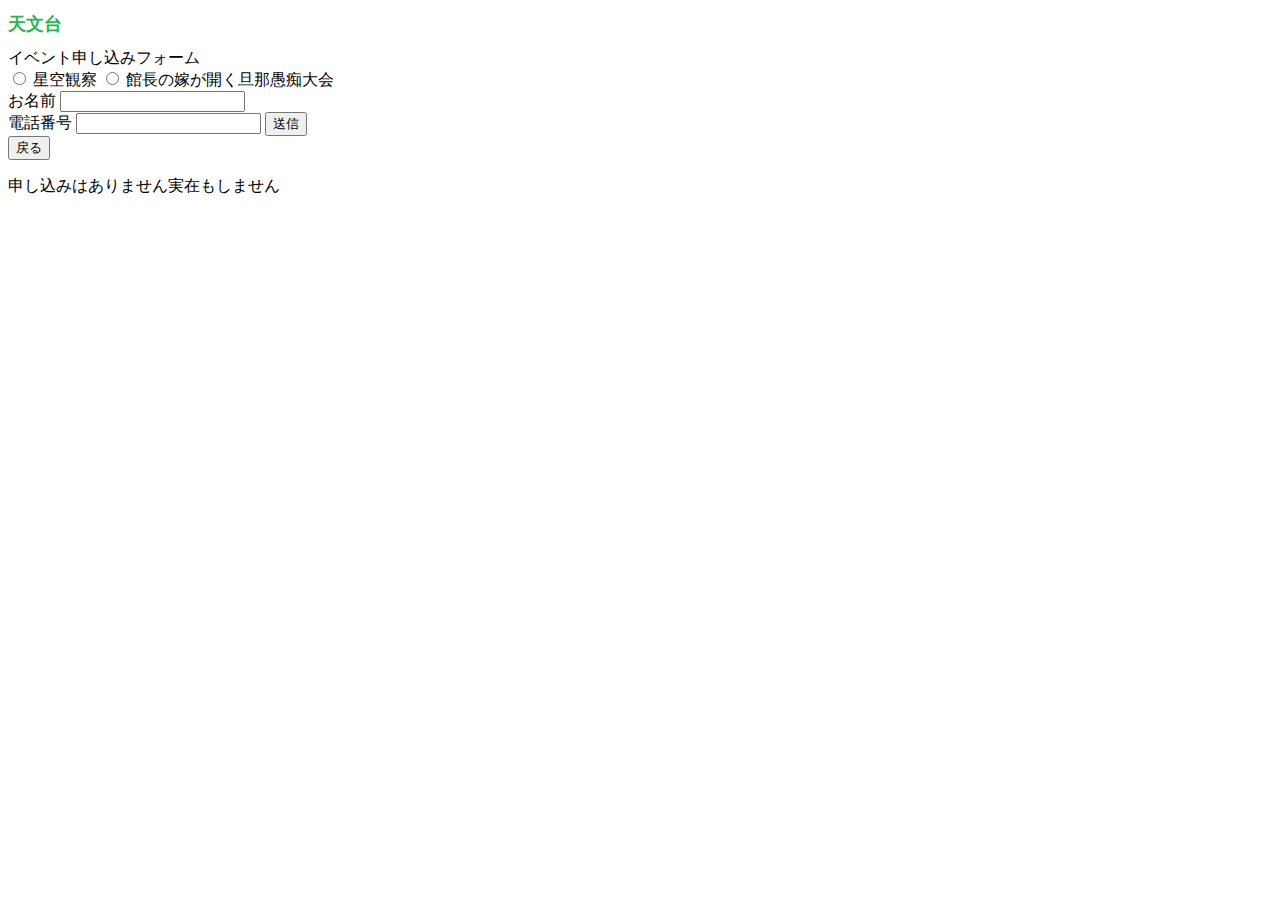
==== app.html @ 80884aaf "１２１２" ====
<!DOCTYPE html>
<html lang="ja">
   <head>
      <meta charset="UTF-8">
      <title>市川天文台天文台</title>

      <link href="style.css" rel="stylesheet" />
   </head>
   <body>
      <h1>天文台</h1>
      <form>
         <fieldest>
              <legent>イベント申し込みフォーム</legent>
              <div>
                   <input type="radio" id="contactChice1" name="contact"/>
                   <laber for="contactChoice1">星空観察</laber>

                   <input type="radio" id="contactChoice2"/>
                   <laber for="contactChoice2">館長の嫁が開く旦那愚痴大会</laber>
              </div>
             <div>
                 お名前
                 <input type="text">
             </div>
                電話番号
                <input type="text">
            </div>   
         </fieldest>
         <input type="submit" value="送信" onclick="send()">   
         <script>
            function send(){
               alert("できませんでした")
            }
         </script>   
 </form>
 <button onclick="location.href='./index.html'">戻る</button>

      <p>申し込みはありません実在もしません</p>
   </body>
</html>
---- style.css ----
h1{
    font-size: large;
    font-weight: bold;
    color: rgb(42, 180, 83);
}
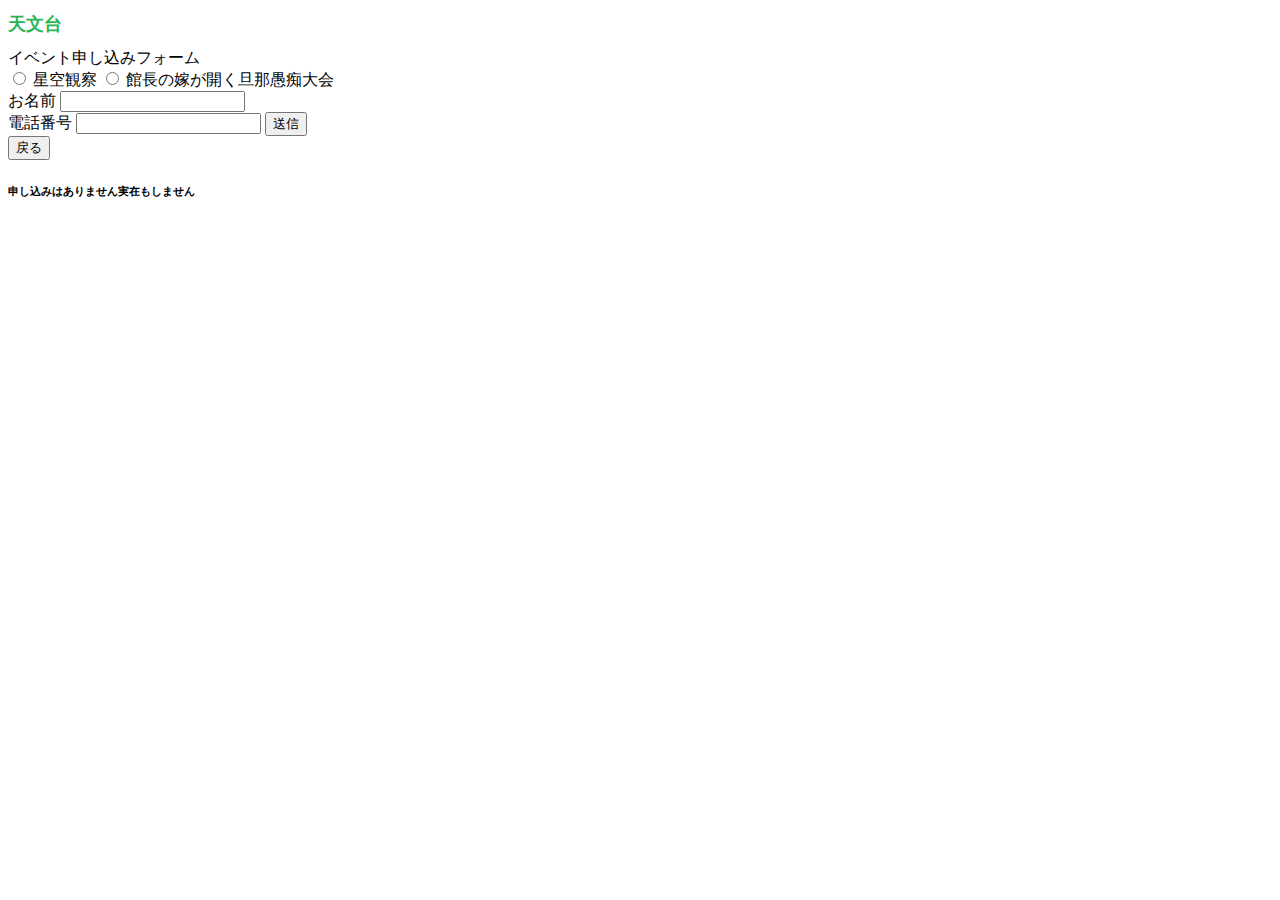
==== commit 9fbd4eab: "9999" ====
--- a/app.html
+++ b/app.html
@@ -26,15 +26,28 @@
                 <input type="text">
             </div>   
          </fieldest>
-         <input type="submit" value="送信" onclick="send()">   
+         <input type="submit" value="送信" onclick="ques()">   
+         
          <script>
+            function ques(){
+               if(window.confrim("申し込みますか？")){
+                  alert("完了しました")
+                  setTimeout(() => {
+                  location.href = "./index.html"
+               }, 3000)
+                 ;
+            }else{
+               send();
+             }
+            }  
             function send(){
                alert("できませんでした")
             }
          </script>   
- </form>
+         </form>
+
  <button onclick="location.href='./index.html'">戻る</button>
 
-      <p>申し込みはありません実在もしません</p>
+      <h6>申し込みはありません実在もしません</h6>
    </body>
-</html>
+</html>